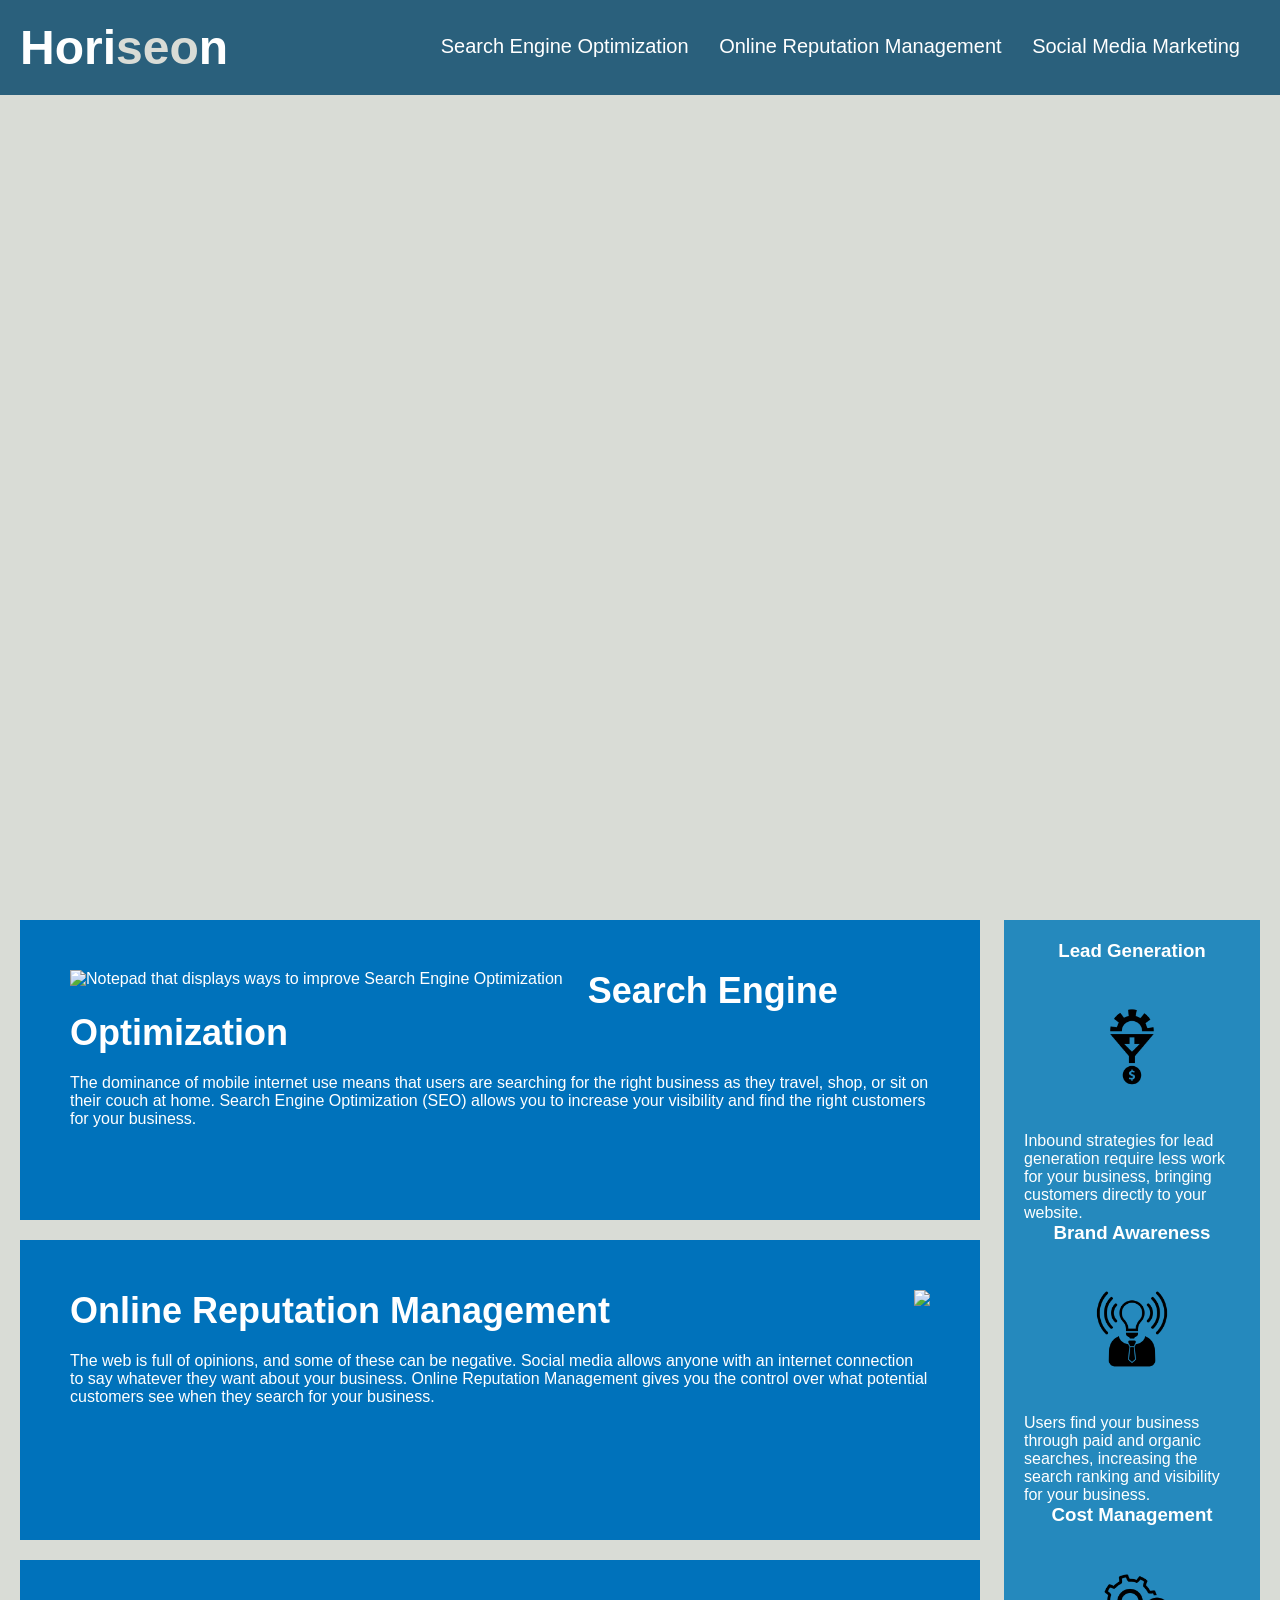
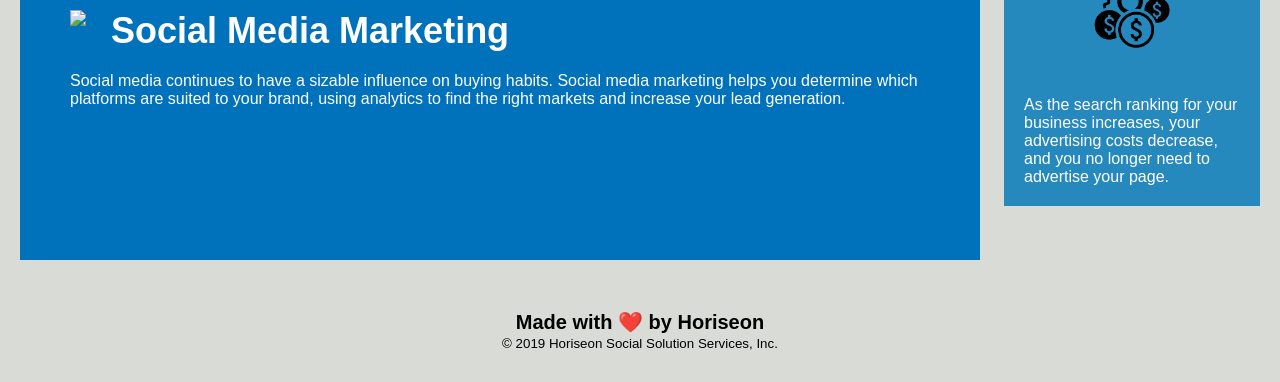
==== Develop/index.html @ 8cdec3a1 "Major changes to hmtl semantics, and condensing css classes and ids" ====
<!DOCTYPE html>
<html lang="en-us">

<head>
    <meta charset="UTF-8" />
    <link rel="stylesheet" href="./assets/css/style.css">
    <title>Horiseon Social Solutions</title>
</head>

<!--Establishes the website header and the Navigational links-->
<body>
    <header>
        <h1>Hori<span id="seo">seo</span>n</h1>
        <section>
            <ul>
                <li>
                    <a href="#search-engine-optimization">Search Engine Optimization</a>
                </li>
                <li>
                    <a href="#online-reputation-management">Online Reputation Management</a>
                </li>
                <li>
                    <a href="#social-media-marketing">Social Media Marketing</a>
                </li>
            </ul>
        </section>
    </header>

    <div id="hero"></div>
    <!--removed <div class=""> replaced with section-->
    <section>
        <!--Consolidated classes and ids into just ids-->
        <article id="search-engine-optimization">
            <img src="./assets/images/search-engine-optimization.jpg" alt="Notepad that displays ways to improve Search Engine Optimization" class="float-left" />
            <h2>Search Engine Optimization</h2>
            <figcaption>
                The dominance of mobile internet use means that users are searching for the right business as they travel, shop, or sit on their couch at home. Search Engine Optimization (SEO) allows you to increase your visibility and find the right customers for your business.
            </figcaption>
        </article>
        <article id="online-reputation-management">
            <img src="./assets/images/online-reputation-management.jpg" class="float-right" />
            <h2>Online Reputation Management</h2>
            <figcaption>
                The web is full of opinions, and some of these can be negative. Social media allows anyone with an internet connection to say whatever they want about your business. Online Reputation Management gives you the control over what potential customers see when they search for your business.
            </figcaption>
        </article>
        <article id="social-media-marketing">
            <img src="./assets/images/social-media-marketing.jpg" class="float-left" />
            <h2>Social Media Marketing</h2>
            <figcaption>
                Social media continues to have a sizable influence on buying habits. Social media marketing helps you determine which platforms are suited to your brand, using analytics to find the right markets and increase your lead generation.
            </figcaption>
        </article>
    </section>


    <aside class="benefits">
        <div>
            <h3>Lead Generation</h3>
            <img src="./assets/images/lead-generation.png" />
            <figcaption>
                Inbound strategies for lead generation require less work for your business, bringing customers directly to your website.
            </figcaption>
        </div>
        <div>
            <h3>Brand Awareness</h3>
            <img src="./assets/images/brand-awareness.png" />
            <figcaption>
                Users find your business through paid and organic searches, increasing the search ranking and visibility for your business.
            </figcaption>
        </div>
        <figure>
            <h3>Cost Management</h3>
            <img src="./assets/images/cost-management.png" />
            <figcaption>
                As the search ranking for your business increases, your advertising costs decrease, and you no longer need to advertise your page.
            </figcaption>
        </figure>
    </aside>

    <!--The footer of the webpage containing copyright-->
    <footer>
        <h2>Made with ❤️️ by Horiseon</h2>
        <small>
            &copy; 2019 Horiseon Social Solution Services, Inc.
        </small>
    </footer>
</body>

</html>
---- Develop/assets/css/style.css ----
* {
    box-sizing: border-box;
    padding: 0;
    margin: 0;
}

body {
    background-color: #d9dcd6;
}

header {
    padding: 20px;
    font-family: 'Trebuchet MS', 'Lucida Sans Unicode', 'Lucida Grande', 'Lucida Sans', Arial, sans-serif;
    background-color: #2a607c;
    color: #ffffff;
}

header h1 {
    display: inline-block;
    font-size: 48px;
}

#seo {
    color: #d9dcd6;
}

header section {
    padding-top: 15px;
    margin-right: 20px;
    float: right;
    font-family: 'Gill Sans', 'Gill Sans MT', Calibri, 'Trebuchet MS', sans-serif;
    font-size: 20px;
}

header section ul {
    list-style-type: none;
    text-align: right;

}

header section ul li {

    display: inline-block;
    margin-left: 25px;
}

a {
    color: #ffffff;
    text-decoration: none;
}

figcaption {
    font-size: 16px;
}

#hero {
    height: 800px;
    width: 100%;
    margin-bottom: 25px;
    background-image: url("../images/digital-marketing-meeting.jpg");
    background-size: cover;
    background-position: center;
}

.float-left {
    float: left;
    margin-right: 25px;
}

.float-right {
    float: right;
    margin-left: 25px;
}

section {
    width: 75%;
    display: inline-block;
    margin-left: 20px;
}

aside {
    margin-right: 20px;
    padding: 20px;
    clear: both;
    float: right;
    width: 20%;
    height: 100%;
    font-family: 'Gill Sans', 'Gill Sans MT', Calibri, 'Trebuchet MS', sans-serif;
    background-color: #2589bd;
}

.benefits {
    margin-bottom: 32px;
    color: #ffffff;
}

.benefits h3 {
    margin-bottom: 10px;
    text-align: center;
}

.benefits img {
    display: block;
    margin: 10px auto;
    max-width: 150px;
}

#search-engine-optimization {
    margin-bottom: 20px;
    padding: 50px;
    height: 300px;
    font-family: 'Gill Sans', 'Gill Sans MT', Calibri, 'Trebuchet MS', sans-serif;
    background-color: #0072bb;
    color: #ffffff;
}

#online-reputation-management {
    margin-bottom: 20px;
    padding: 50px;
    height: 300px;
    font-family: 'Gill Sans', 'Gill Sans MT', Calibri, 'Trebuchet MS', sans-serif;
    background-color: #0072bb;
    color: #ffffff;
}

#social-media-marketing {
    margin-bottom: 20px;
    padding: 50px;
    height: 300px;
    font-family: 'Gill Sans', 'Gill Sans MT', Calibri, 'Trebuchet MS', sans-serif;
    background-color: #0072bb;
    color: #ffffff;
}

#search-engine-optimization img {
    max-height: 200px;
}

#online-reputation-management img {
    max-height: 200px;
}

#social-media-marketing img {
    max-height: 200px;
}

#search-engine-optimization h2 {
    margin-bottom: 20px;
    font-size: 36px;
}

#online-reputation-management h2 {
    margin-bottom: 20px;
    font-size: 36px;
}

#social-media-marketing h2 {
    margin-bottom: 20px;
    font-size: 36px;
}

/*Establishes the footer visuals*/
footer {
    padding: 30px;
    clear: both;
    font-family: 'Trebuchet MS', 'Lucida Sans Unicode', 'Lucida Grande', 'Lucida Sans', Arial, sans-serif;
    text-align: center;
}

/*Specifies the size of h2 in the footer section*/
footer h2 {
    font-size: 20px;
}
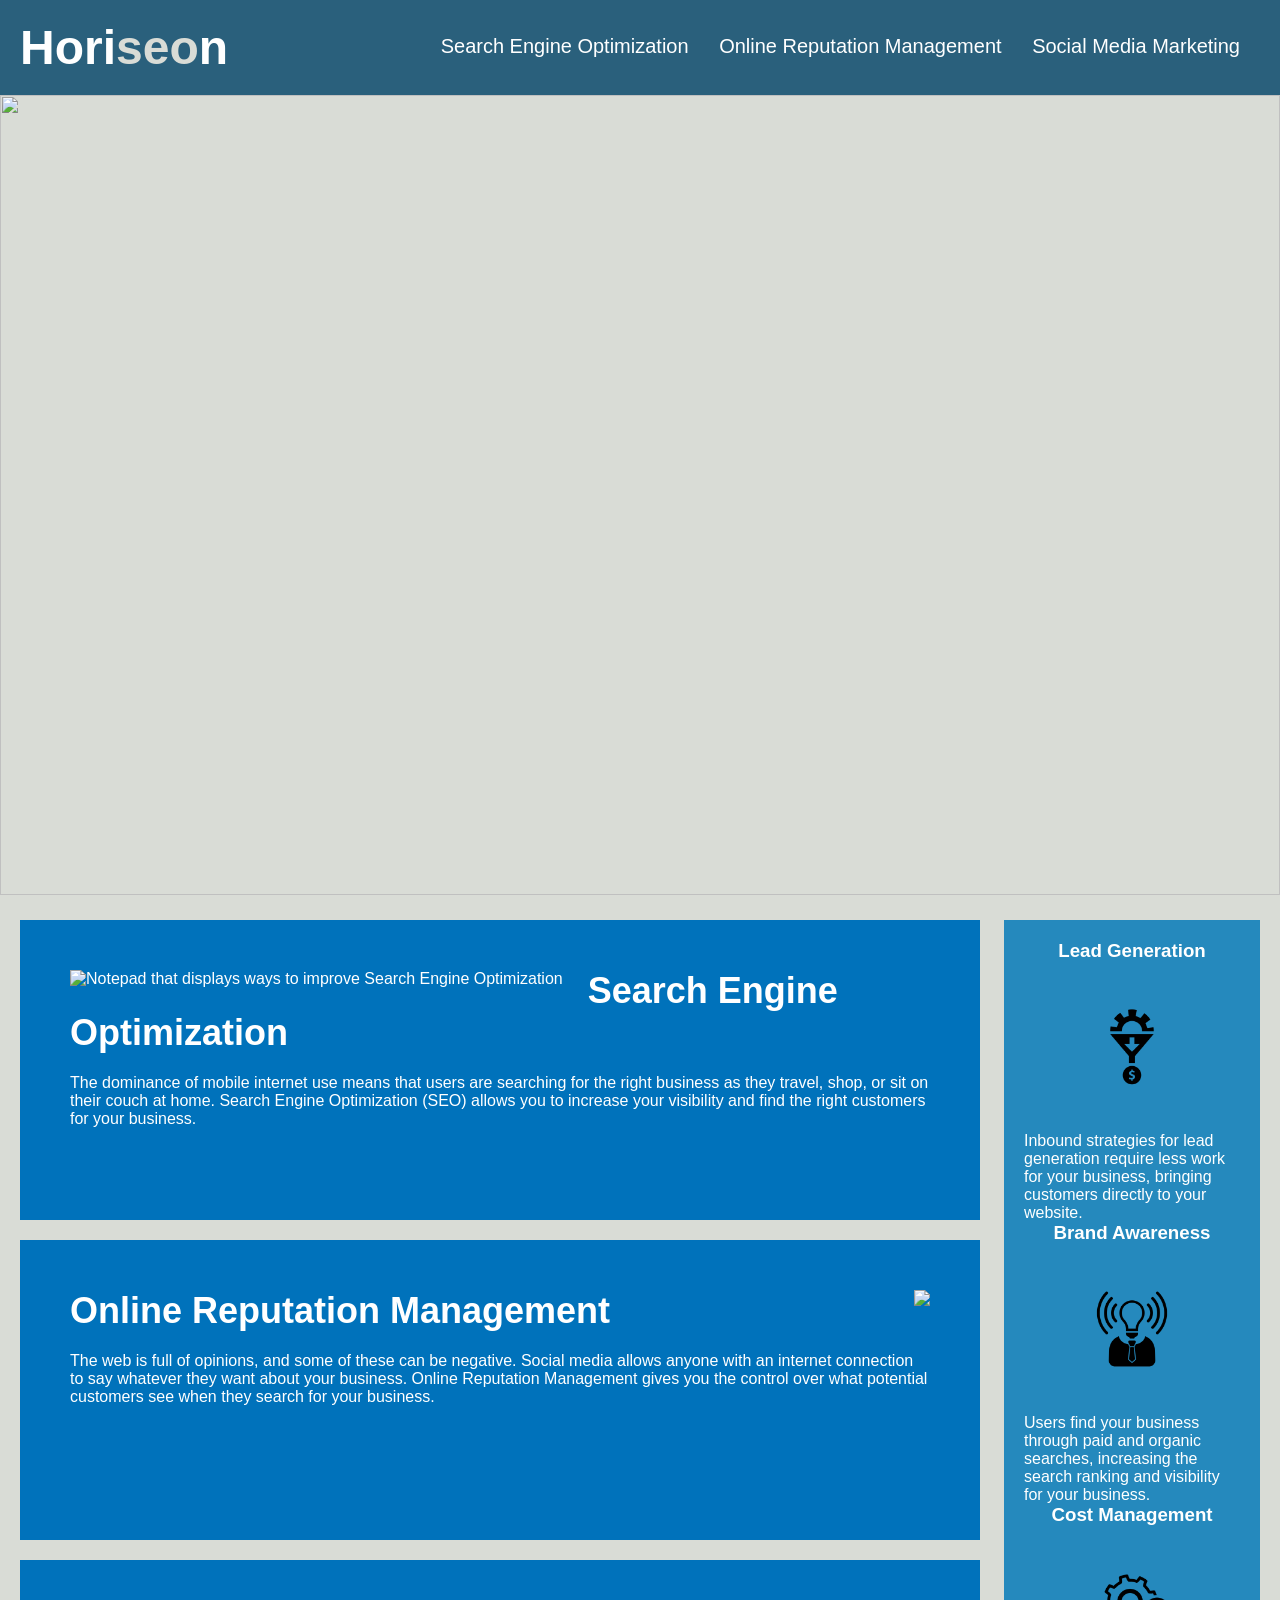
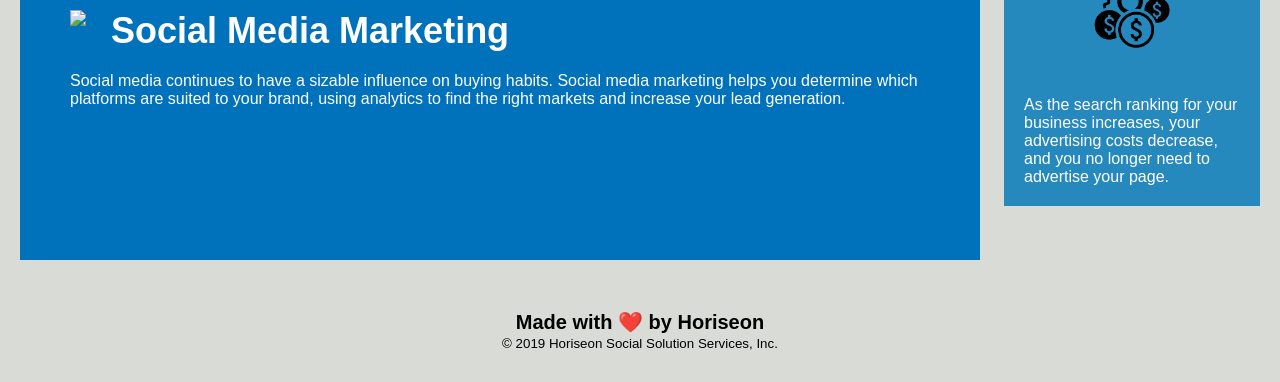
==== commit 7b76fd5a: "Moved background image from css doc to html" ====
--- a/Develop/index.html
+++ b/Develop/index.html
@@ -26,7 +26,7 @@
         </section>
     </header>
 
-    <div id="hero"></div>
+    <img src="./assets/images/digital-marketing-meeting.jpg" id="hero">
     <!--removed <div class=""> replaced with section-->
     <section>
         <!--Consolidated classes and ids into just ids-->
--- a/Develop/assets/css/style.css
+++ b/Develop/assets/css/style.css
@@ -24,6 +24,7 @@
     color: #d9dcd6;
 }
 
+/*Controls style of header links*/
 header section {
     padding-top: 15px;
     margin-right: 20px;
@@ -57,7 +58,6 @@
     height: 800px;
     width: 100%;
     margin-bottom: 25px;
-    background-image: url("../images/digital-marketing-meeting.jpg");
     background-size: cover;
     background-position: center;
 }
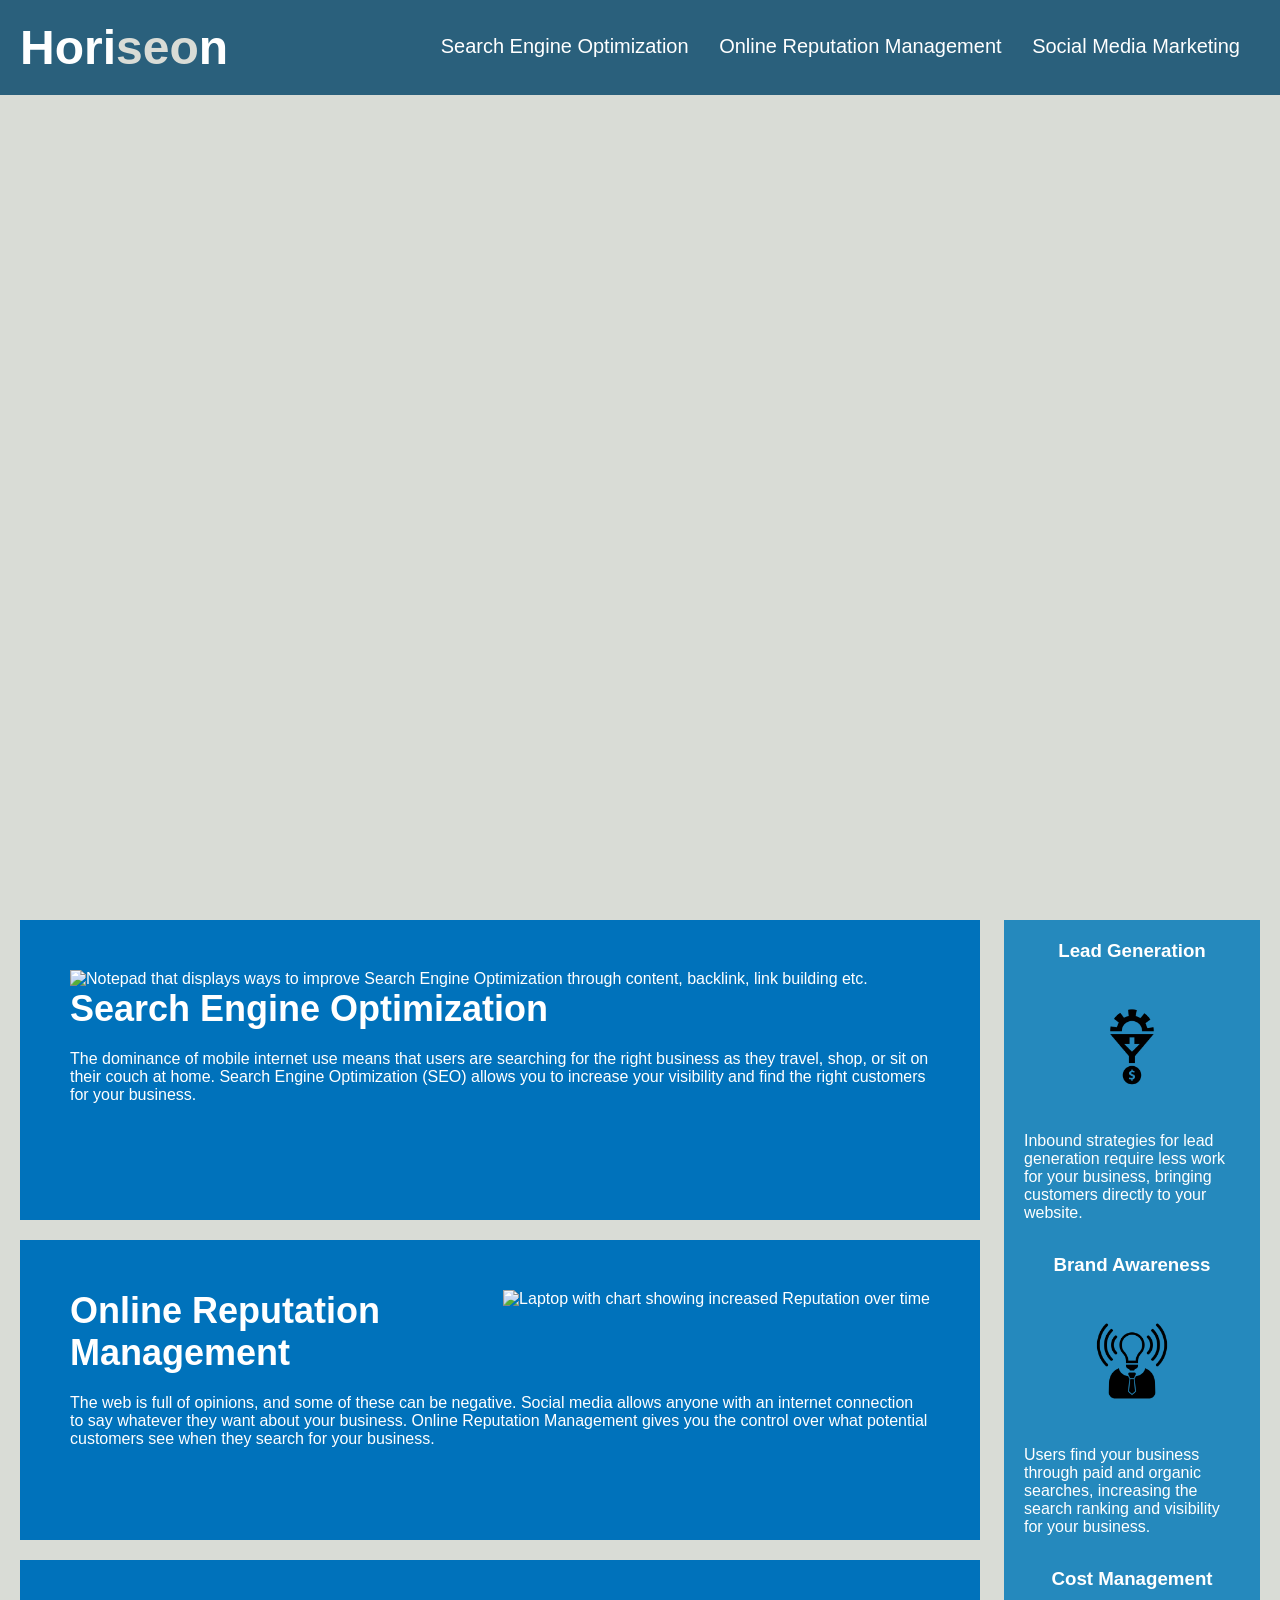
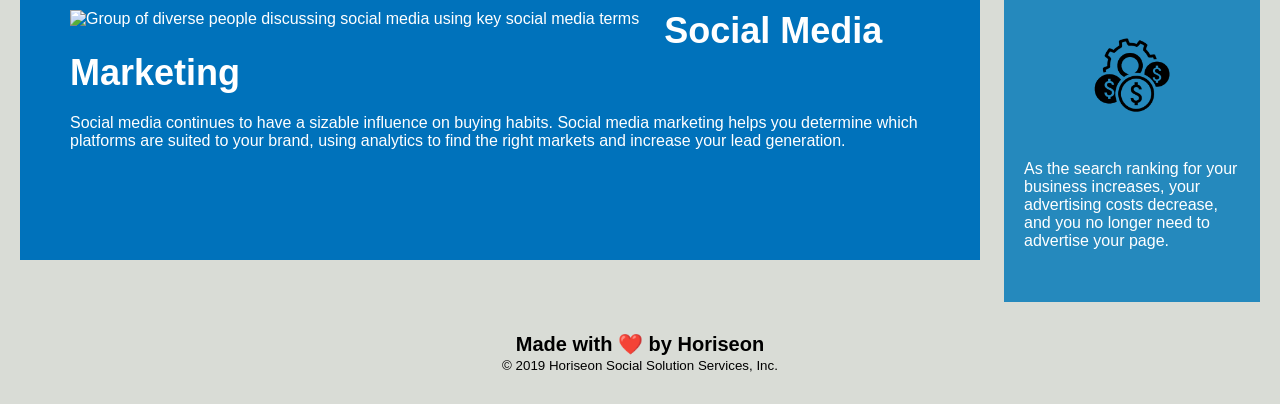
==== commit 86d6b0f6: "Fixed minor issues with text spacing and alignment" ====
--- a/Develop/index.html
+++ b/Develop/index.html
@@ -25,57 +25,59 @@
             </ul>
         </section>
     </header>
-
-    <img src="./assets/images/digital-marketing-meeting.jpg" id="hero">
-    <!--removed <div class=""> replaced with section-->
-    <section>
+    <!---->
+    <div id="hero"></div>
+    <!--removed <div class=""> replaced with section blocks-->
+    <section class="blocks">
         <!--Consolidated classes and ids into just ids-->
         <article id="search-engine-optimization">
-            <img src="./assets/images/search-engine-optimization.jpg" alt="Notepad that displays ways to improve Search Engine Optimization" class="float-left" />
+            <img src="./assets/images/search-engine-optimization.jpg" alt="Notepad that displays ways to improve Search Engine Optimization through content, backlink, link building etc." class="float-left" />
             <h2>Search Engine Optimization</h2>
-            <figcaption>
+            <p>
                 The dominance of mobile internet use means that users are searching for the right business as they travel, shop, or sit on their couch at home. Search Engine Optimization (SEO) allows you to increase your visibility and find the right customers for your business.
-            </figcaption>
+            </p>
         </article>
         <article id="online-reputation-management">
-            <img src="./assets/images/online-reputation-management.jpg" class="float-right" />
+            <img src="./assets/images/online-reputation-management.jpg" alt="Laptop with chart showing increased Reputation over time" class="float-right" />
             <h2>Online Reputation Management</h2>
-            <figcaption>
+            <p>
                 The web is full of opinions, and some of these can be negative. Social media allows anyone with an internet connection to say whatever they want about your business. Online Reputation Management gives you the control over what potential customers see when they search for your business.
-            </figcaption>
+            </p>
         </article>
         <article id="social-media-marketing">
-            <img src="./assets/images/social-media-marketing.jpg" class="float-left" />
+            <img src="./assets/images/social-media-marketing.jpg" alt="Group of diverse people discussing social media using key social media terms" class="float-left" />
             <h2>Social Media Marketing</h2>
-            <figcaption>
+            <p>
                 Social media continues to have a sizable influence on buying habits. Social media marketing helps you determine which platforms are suited to your brand, using analytics to find the right markets and increase your lead generation.
-            </figcaption>
+            </p>
         </article>
     </section>
 
 
-    <aside class="benefits">
-        <div>
-            <h3>Lead Generation</h3>
-            <img src="./assets/images/lead-generation.png" />
-            <figcaption>
-                Inbound strategies for lead generation require less work for your business, bringing customers directly to your website.
-            </figcaption>
-        </div>
-        <div>
-            <h3>Brand Awareness</h3>
-            <img src="./assets/images/brand-awareness.png" />
-            <figcaption>
-                Users find your business through paid and organic searches, increasing the search ranking and visibility for your business.
-            </figcaption>
-        </div>
-        <figure>
-            <h3>Cost Management</h3>
-            <img src="./assets/images/cost-management.png" />
-            <figcaption>
-                As the search ranking for your business increases, your advertising costs decrease, and you no longer need to advertise your page.
-            </figcaption>
-        </figure>
+    <aside>
+        <section >
+            <div class="benefits">
+                <h3>Lead Generation</h3>
+                <img src="./assets/images/lead-generation.png" alt="Gear funneling work into money" />
+                <p>
+                    Inbound strategies for lead generation require less work for your business, bringing customers directly to your website.
+                </p>
+            </div>
+            <div class="benefits">
+                <h3>Brand Awareness</h3>
+                <img src="./assets/images/brand-awareness.png" alt="Human with lightbulb head giving off light" />
+                <p>
+                    Users find your business through paid and organic searches, increasing the search ranking and visibility for your business.
+                </p>
+            </div>
+            <div class="benefits">
+                <h3>Cost Management</h3>
+                <img src="./assets/images/cost-management.png" alt="Gear with money symbols" />
+                <p>
+                    As the search ranking for your business increases, your advertising costs decrease, and you no longer need to advertise your page.
+                </p>
+            </div>
+        </section>
     </aside>
 
     <!--The footer of the webpage containing copyright-->
--- a/Develop/assets/css/style.css
+++ b/Develop/assets/css/style.css
@@ -35,7 +35,6 @@
 
 header section ul {
     list-style-type: none;
-    text-align: right;
 
 }
 
@@ -50,7 +49,7 @@
     text-decoration: none;
 }
 
-figcaption {
+p {
     font-size: 16px;
 }
 
@@ -58,8 +57,10 @@
     height: 800px;
     width: 100%;
     margin-bottom: 25px;
+    background-image: url("../images/digital-marketing-meeting.jpg");
     background-size: cover;
     background-position: center;
+    display: block;
 }
 
 .float-left {
@@ -73,9 +74,7 @@
 }
 
 section {
-    width: 75%;
-    display: inline-block;
-    margin-left: 20px;
+
 }
 
 aside {
@@ -95,6 +94,7 @@
 }
 
 .benefits h3 {
+    /* margin-top: 32px; */
     margin-bottom: 10px;
     text-align: center;
 }
@@ -105,7 +105,14 @@
     max-width: 150px;
 }
 
-#search-engine-optimization {
+.blocks {
+    width: 75%;
+    display: inline-block;
+    margin-left: 20px;
+}
+
+/*Styles all articles in the blocks container*/
+.blocks article {
     margin-bottom: 20px;
     padding: 50px;
     height: 300px;
@@ -114,47 +121,13 @@
     color: #ffffff;
 }
 
-#online-reputation-management {
-    margin-bottom: 20px;
-    padding: 50px;
-    height: 300px;
-    font-family: 'Gill Sans', 'Gill Sans MT', Calibri, 'Trebuchet MS', sans-serif;
-    background-color: #0072bb;
-    color: #ffffff;
-}
-
-#social-media-marketing {
-    margin-bottom: 20px;
-    padding: 50px;
-    height: 300px;
-    font-family: 'Gill Sans', 'Gill Sans MT', Calibri, 'Trebuchet MS', sans-serif;
-    background-color: #0072bb;
-    color: #ffffff;
-}
-
-#search-engine-optimization img {
+/*Styles all images under .blocks*/
+.blocks img {
     max-height: 200px;
 }
 
-#online-reputation-management img {
-    max-height: 200px;
-}
-
-#social-media-marketing img {
-    max-height: 200px;
-}
-
-#search-engine-optimization h2 {
-    margin-bottom: 20px;
-    font-size: 36px;
-}
-
-#online-reputation-management h2 {
-    margin-bottom: 20px;
-    font-size: 36px;
-}
-
-#social-media-marketing h2 {
+/*Styles all <h2> under .blocks*/
+.blocks h2 {
     margin-bottom: 20px;
     font-size: 36px;
 }
